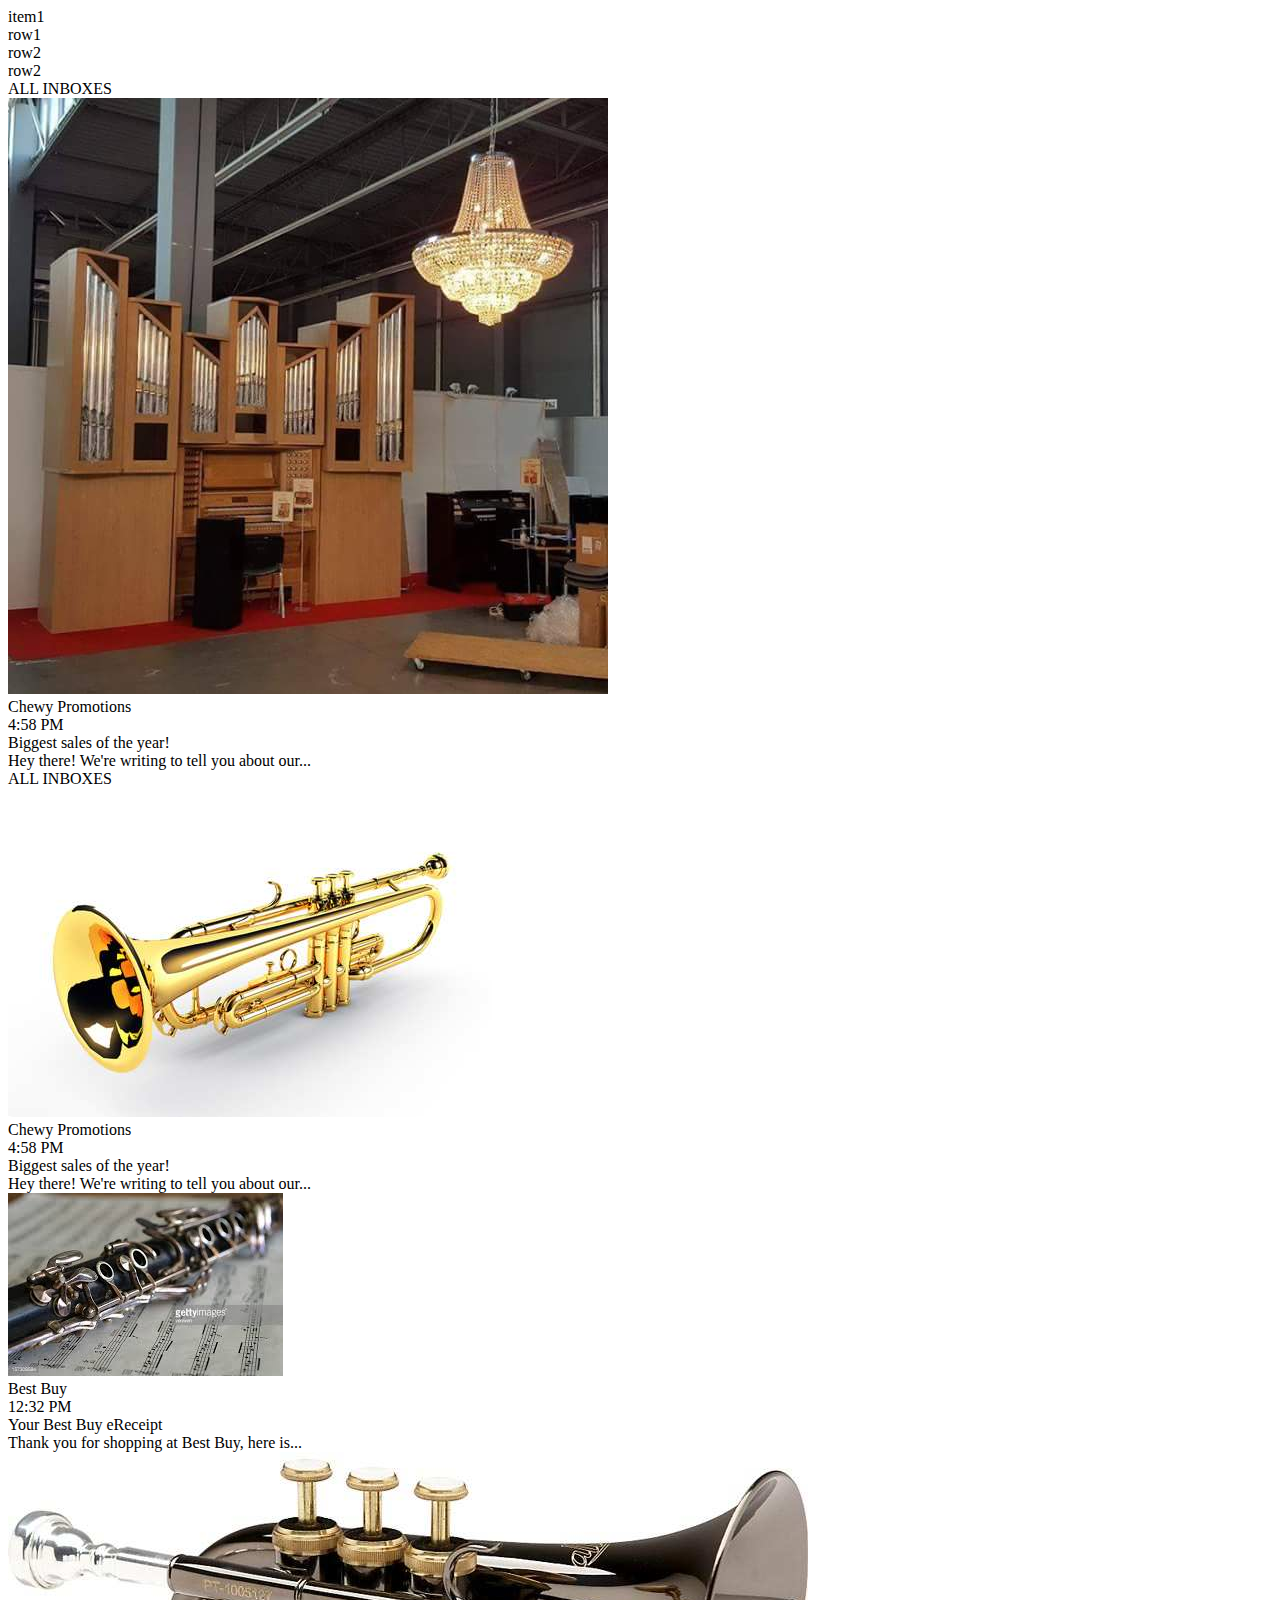
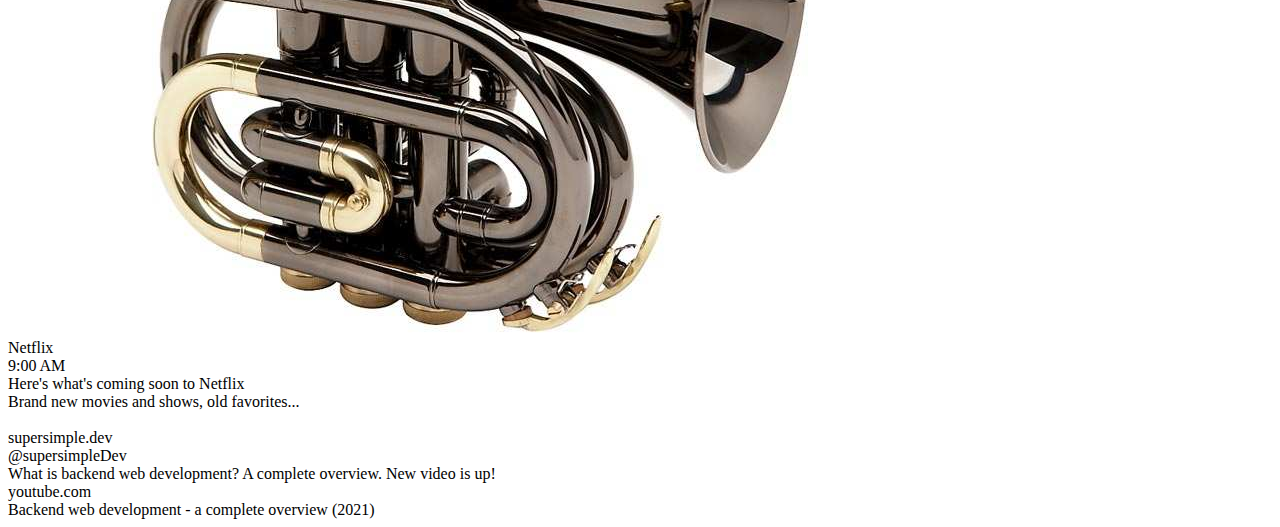
==== index.html @ 94e8aef9 "Update and rename lesson13.html to index.html" ====
<!DOCTYPE html>
<html lang="en">
<head>
  <title>Lesson13</title>
  <link rel="stylesheet" href="index.css">
</head>
<body>
  <div class="item">
    <div class="item-i">
      <div class="item-ii">item1</div>
    </div>
    <div class="item-j"></div>
  </div>

  <div class="row">
    <div class="nested-row"></div>
    <div class="row-i">
      <div>row1</div>
      <div class="row-j">
        <div class="row-k">row2</div>
        <div class="row-k">row2</div>
      </div>
    </div>
  </div>

  <div class="container">
    <div class="inbox-label">ALL INBOXES</div>
    <div class="email">
      <div class="sender-picture-container">
        <img class="sender-picture" src="Organ.jpg" alt="">
      </div>
      <div class="email-content">
        <div class="email-header">
          <div class="sender-name">Chewy Promotions</div>
          <div class="send-time">4:58 PM</div>
        </div>
        <div class="subject">
          Biggest sales of the year!
        </div>
        <div class="message">
          Hey there! We're writing to tell you about our...
        </div>
      </div>
    </div>
  </div>

  <div class="this-design">
    <div class="inbox-label">ALL INBOXES</div>
    <div class="email">
      <div class="sender-picture-container">
        <img class="sender-picture" src="trumpet.jpg" alt="">
      </div>
      <div class="email-content">
        <div class="email-header">
          <div class="sender-name">Chewy Promotions</div>
          <div class="send-time">4:58 PM</div>
        </div>
        <div class="subject">
          Biggest sales of the year!
        </div>
        <div class="message">
          Hey there! We're writing to tell you about our...
        </div>
      </div>
    </div>

    <div class="email">
      <div class="sender-picture-container">
        <img class="sender-picture" src="clarinet.jpg" alt="">
      </div>
      <div class="email-content">
        <div class="email-header">
          <div class="sender-name">Best Buy</div>
          <div class="send-time">12:32 PM</div>
        </div>
        <div class="subject">
          Your Best Buy eReceipt
        </div>
        <div class="message">
          Thank you for shopping at Best Buy, here is...
        </div>
      </div>
    </div>

    <div class="email">
      <div class="sender-picture-container">
        <img class="sender-picture" src="cornet.jpg" alt="">
      </div>
      <div class="email-content">
        <div class="email-header">
          <div class="sender-name">Netflix</div>
          <div class="send-time">9:00 AM</div>
        </div>
        <div class="subject">
          Here's what's coming soon to Netflix
        </div>
        <div class="message">
          Brand new movies and shows, old favorites...
        </div>
      </div>
    </div>
  </div>
  
  <div class="tweeter">
    <div><img class="tweeter-image" src="organ.jpg" alt="" /></div>
   <div class="tweet-column">
    <div class="super">
      <div class="supersimple">supersimple.dev</div>
      <div class="supersimpleDev">@supersimpleDev</div>
    </div>
      <div class="what">What is backend web development? A complete overview. New video is up!</div>
      <div class="you">
          <div class="empty"></div>
          <div class="you-empty">
          <div class="youtube">youtube.com</div>
          <div class="backend">
              Backend web development - a complete overview (2021)
          </div>
          </div>
      </div>
   </div>
  </div>


</body>
</html>
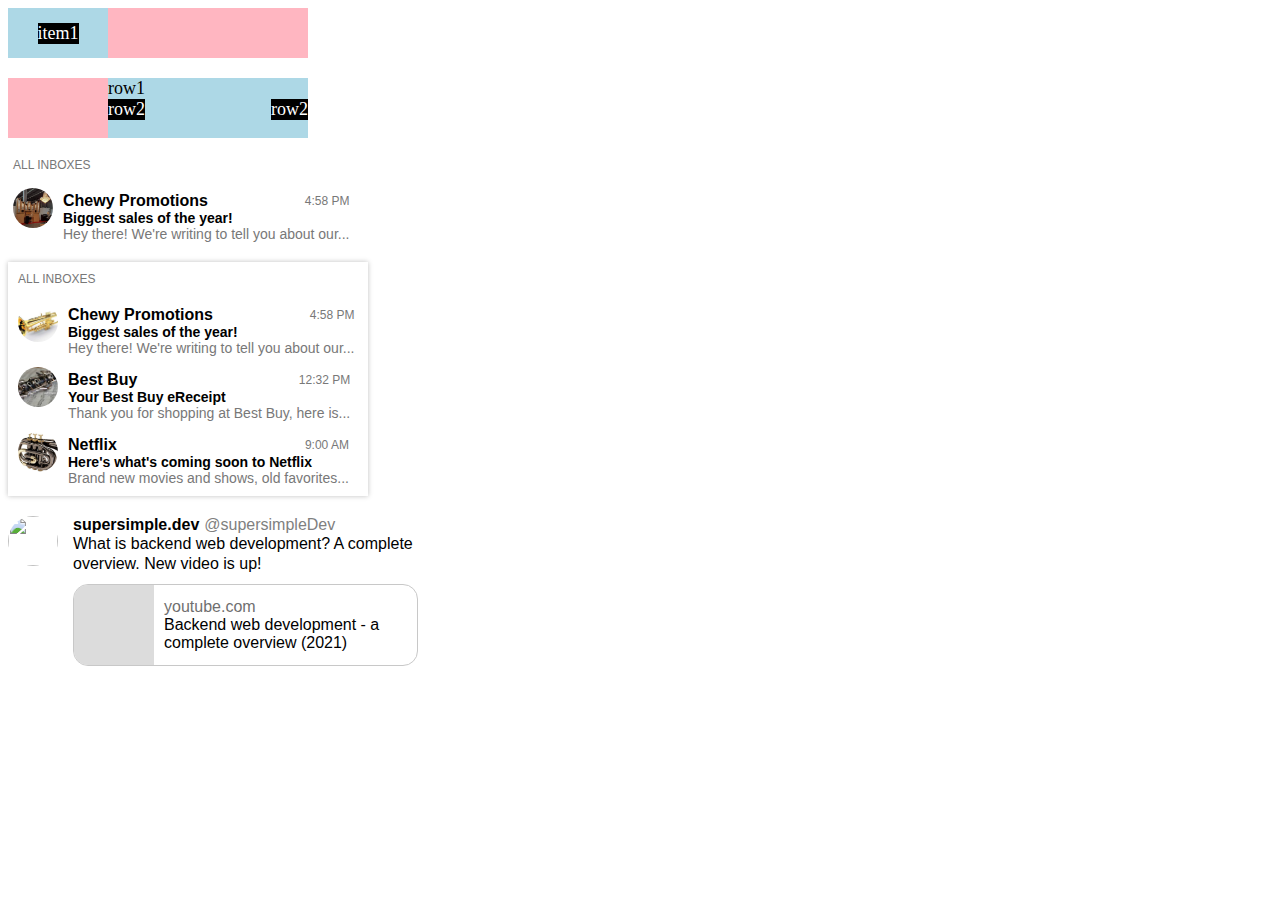
==== commit 0c1a9cc1: "Update index.html" ====
--- a/index.html
+++ b/index.html
@@ -102,7 +102,7 @@
   </div>
   
   <div class="tweeter">
-    <div><img class="tweeter-image" src="organ.jpg" alt="" /></div>
+    <div><img class="tweeter-image" src="organ.jpg" alt=""></div>
    <div class="tweet-column">
     <div class="super">
       <div class="supersimple">supersimple.dev</div>
--- a/index.css
+++ b/index.css
@@ -0,0 +1,153 @@
+.item{
+  display: flex;
+  flex-direction: row;
+  height: 50px;
+}
+.item-i{
+  width: 100px;
+  background-color: lightblue;
+  align-items: center;
+  display: flex;
+  justify-content: center;
+}
+.item-ii{
+  background-color: black;
+  color: white;
+  font-size: 18px;
+}
+.item-j{
+  width: 200px;
+  background-color: lightpink;
+}
+
+.row{
+  display: flex;
+  flex-direction: row;
+  margin-top: 20px;
+  height: 60px;
+}
+.nested-row{
+  background-color: lightpink;
+  width: 100px;
+}
+.row-i{
+  background-color: lightblue;
+  width: 200px;
+  font-size: 18px;
+}
+.row-j{
+  display: flex;
+  flex-direction: row;
+  justify-content: space-between;
+}
+.row-k{
+  background-color: black;
+  color: white;
+  font-size: 18px;
+}
+
+.container{
+  font-family: Arial;
+  margin-top: 20px;
+  padding-left: 5px;
+}
+.inbox-label{
+  font-size: 12px;
+  color: rgb(120, 120, 120);
+  margin-bottom: 5px;
+}
+.sender-picture{
+  width: 40px;
+  height: 40px;
+  border-radius: 20px;
+  object-fit: cover;
+  margin-right: 10px;
+}
+.email{
+  display: flex;
+  flex-direction: row;
+  align-items: center;
+}
+.email-header{
+  display: flex;
+  justify-content: space-between;
+  flex-direction: row;
+  align-items: center;
+}
+.sender-name{
+  font-weight: bold;
+  margin-top: 15px;
+}
+.send-time{
+  font-size: 12px;
+  color: rgb(120, 120, 120);
+  margin-top: 15px;
+}
+.subject{
+  font-size: 14px;
+  font-weight: bold;
+}
+.message{
+  font-size: 14px;
+  color: rgb(120, 120, 120);
+}
+
+.this-design{
+  font-family: Arial;
+  margin-top: 20px;
+  padding-left: 10px;
+  box-shadow: 0 0 5px rgba(0, 0, 0, 0.25);
+  width: 350px;
+  padding-top: 10px;
+  padding-bottom: 10px;
+}
+
+.tweeter{
+    font-family: Arial;
+    display: flex;
+    flex-direction: row;
+    width: 410px;
+    margin-top: 20px;
+}
+.tweeter-image {
+    width: 50px;
+    height: 50px;
+    border-radius: 25px;
+    margin-right: 15px;
+}
+.super {
+    display: flex; 
+}
+.supersimple{
+    font-weight: bold;
+}
+.supersimpleDev{
+    color: gray;
+    margin-left: 5px;
+}
+.what{
+    line-height: 20px;
+}
+.you{
+    margin-top: 10px;
+    display: flex;
+    flex-direction: row;
+    align-items: center;
+    border-width: 1px;
+    border-style: solid;
+    border-radius: 15px;
+    border-color: rgb(200, 200, 200);
+    overflow: hidden;
+}
+.empty{
+    width: 80px;
+    height: 80px;
+    background-color: rgb(220, 220, 220);
+    margin-right: 10px;
+}
+.youtube{
+    color: rgb(111,111,111);
+}
+.you-empty{
+    flex: 1;
+}
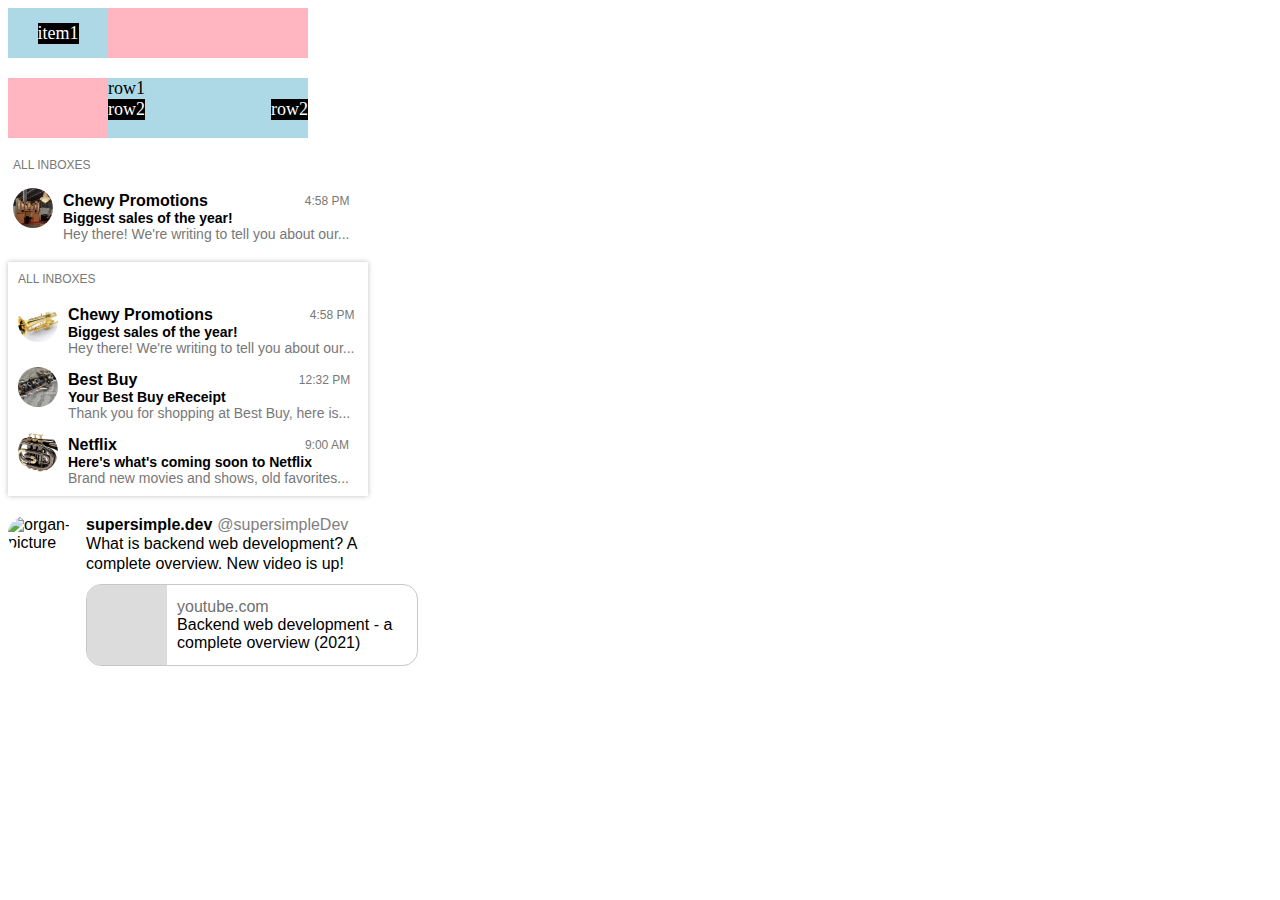
==== commit efe675b9: "Update index.html" ====
--- a/index.html
+++ b/index.html
@@ -102,7 +102,7 @@
   </div>
   
   <div class="tweeter">
-    <div><img class="tweeter-image" src="organ.jpg" alt=""></div>
+    <div><img class="tweeter-image" src="organ.jpg" alt="organ-picture"></div>
    <div class="tweet-column">
     <div class="super">
       <div class="supersimple">supersimple.dev</div>
